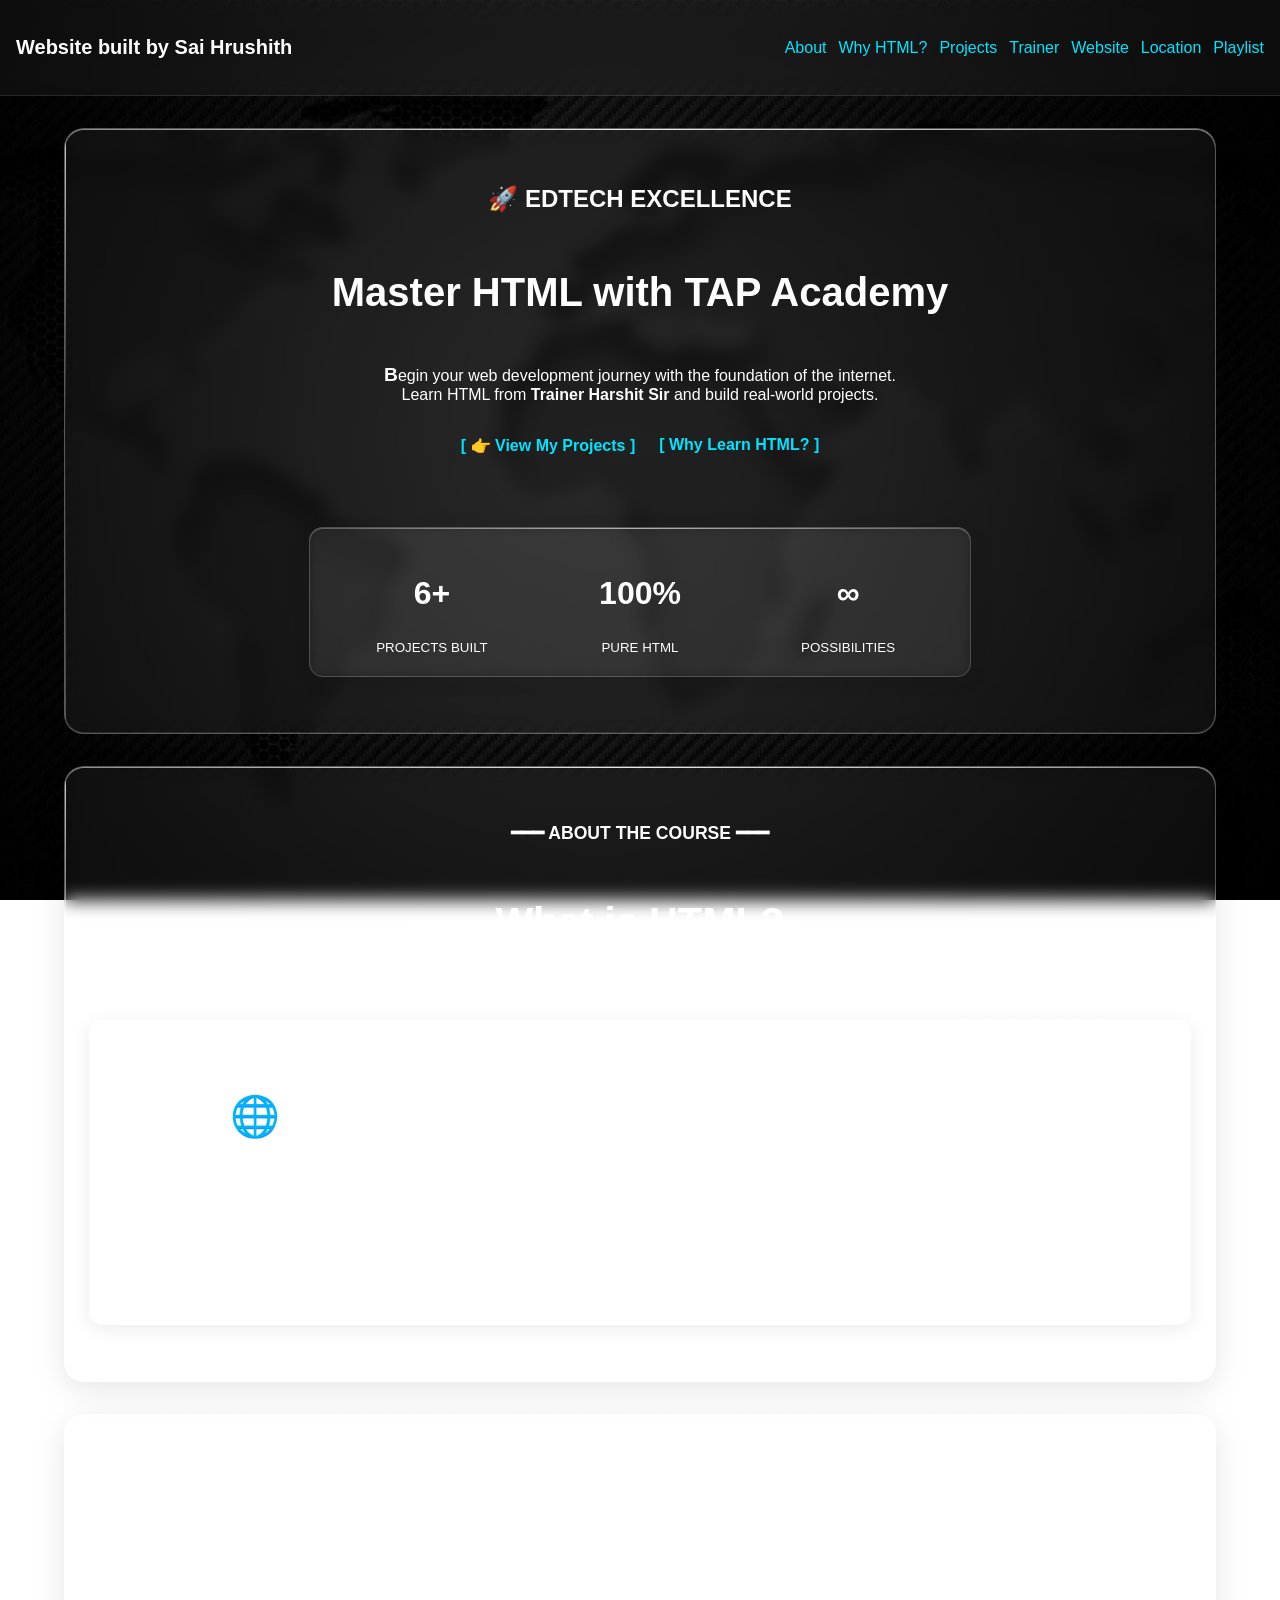
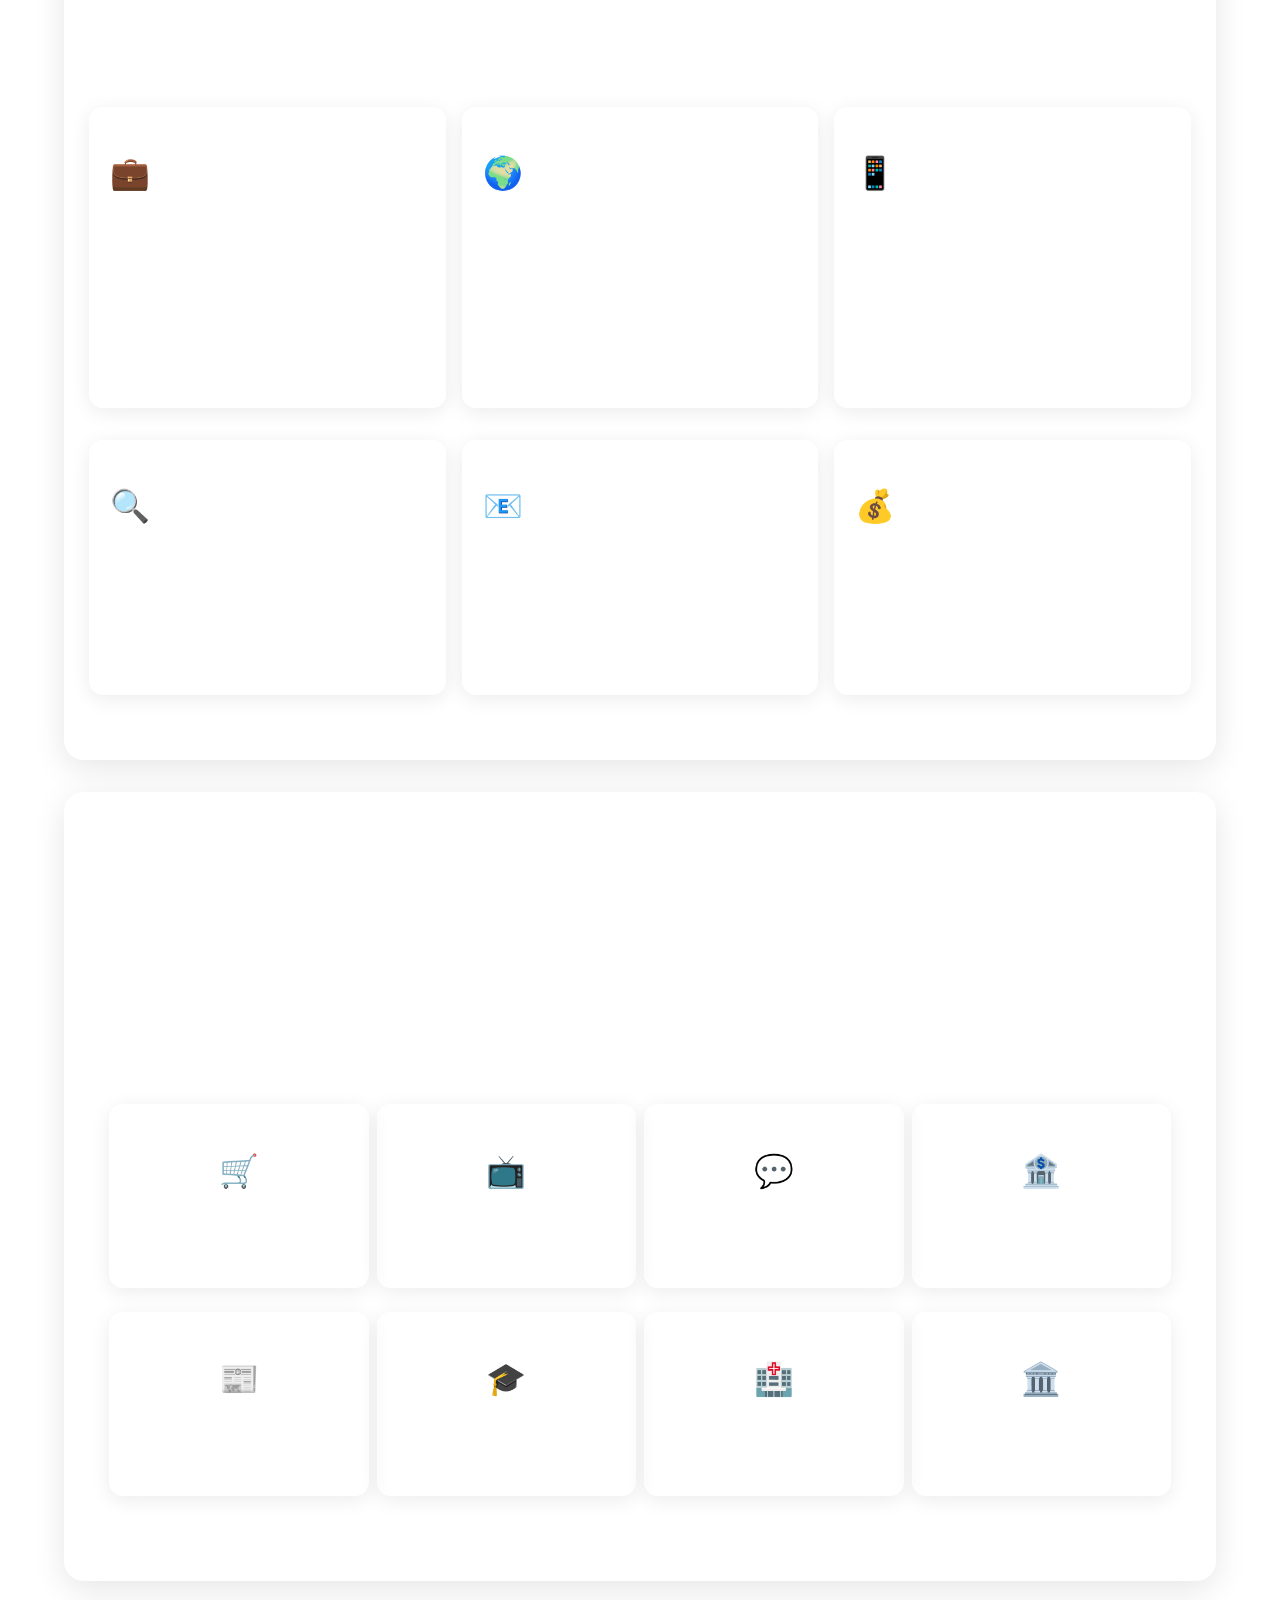
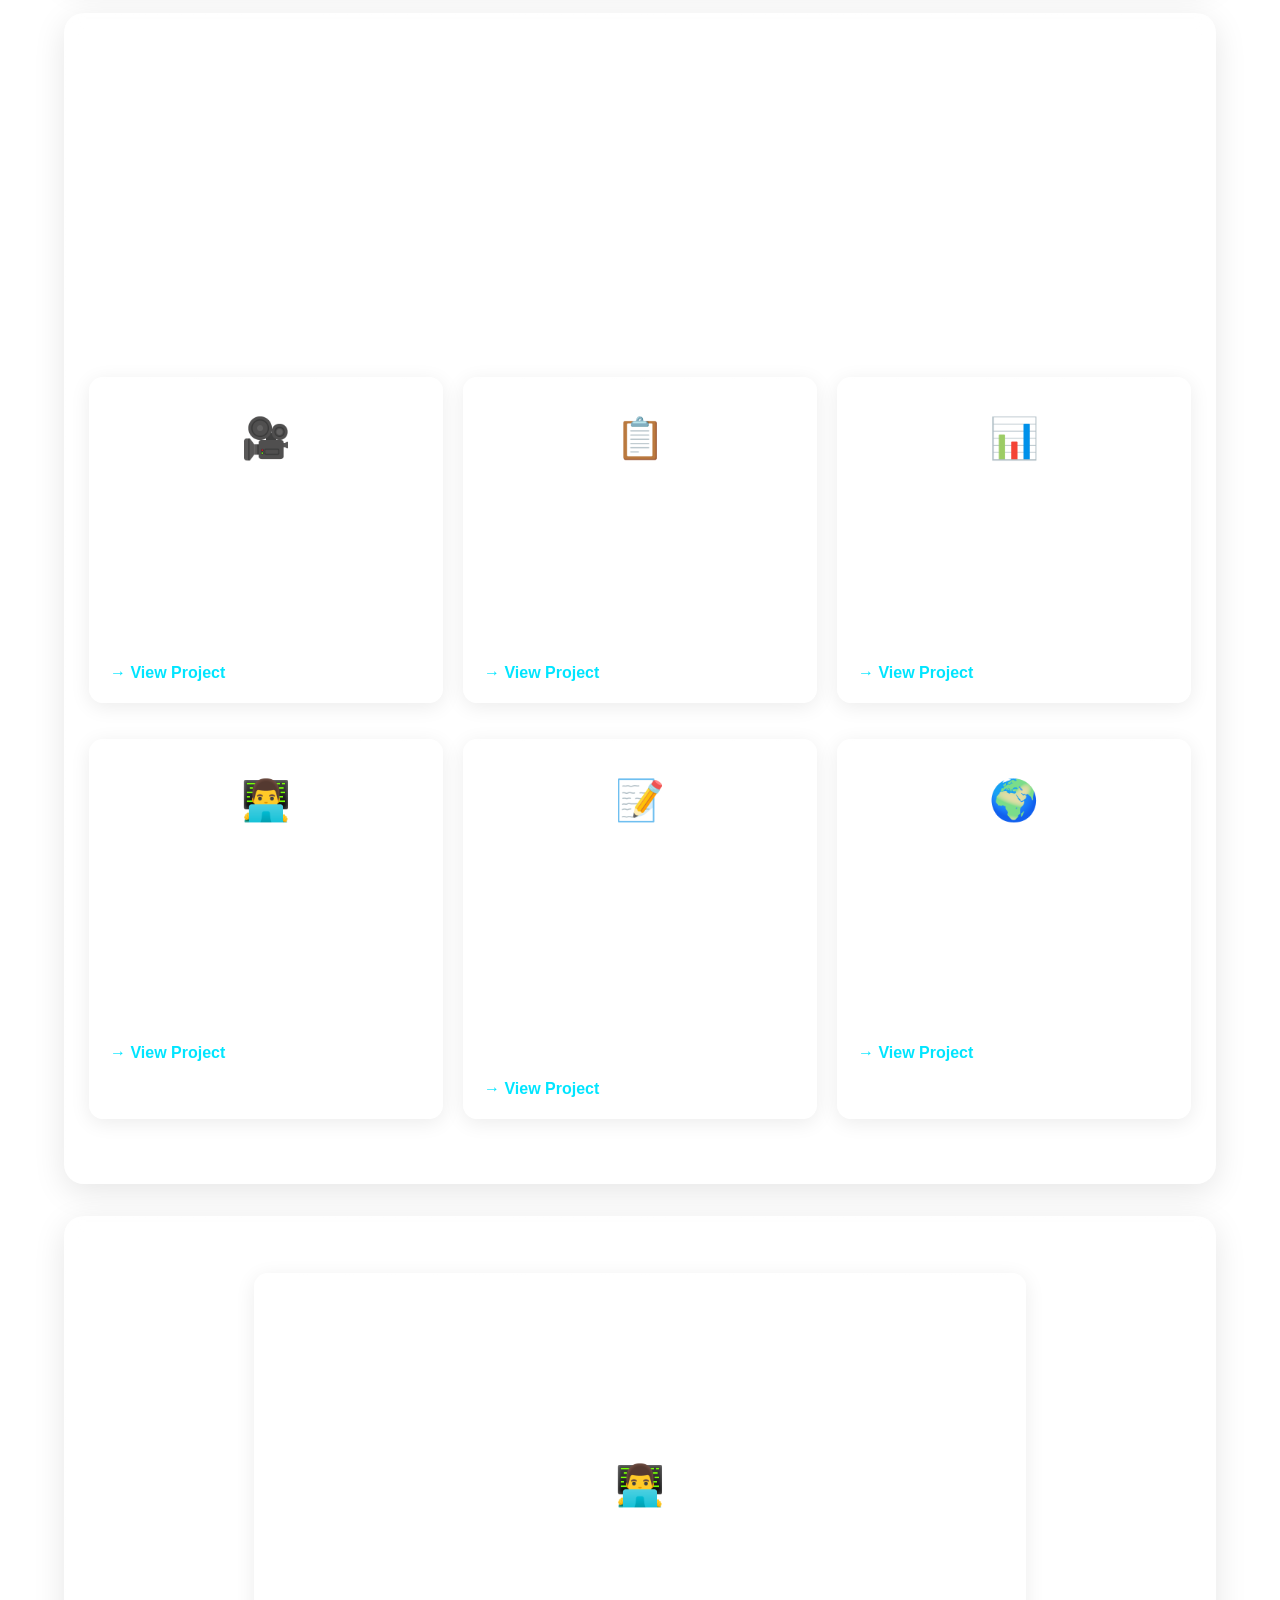
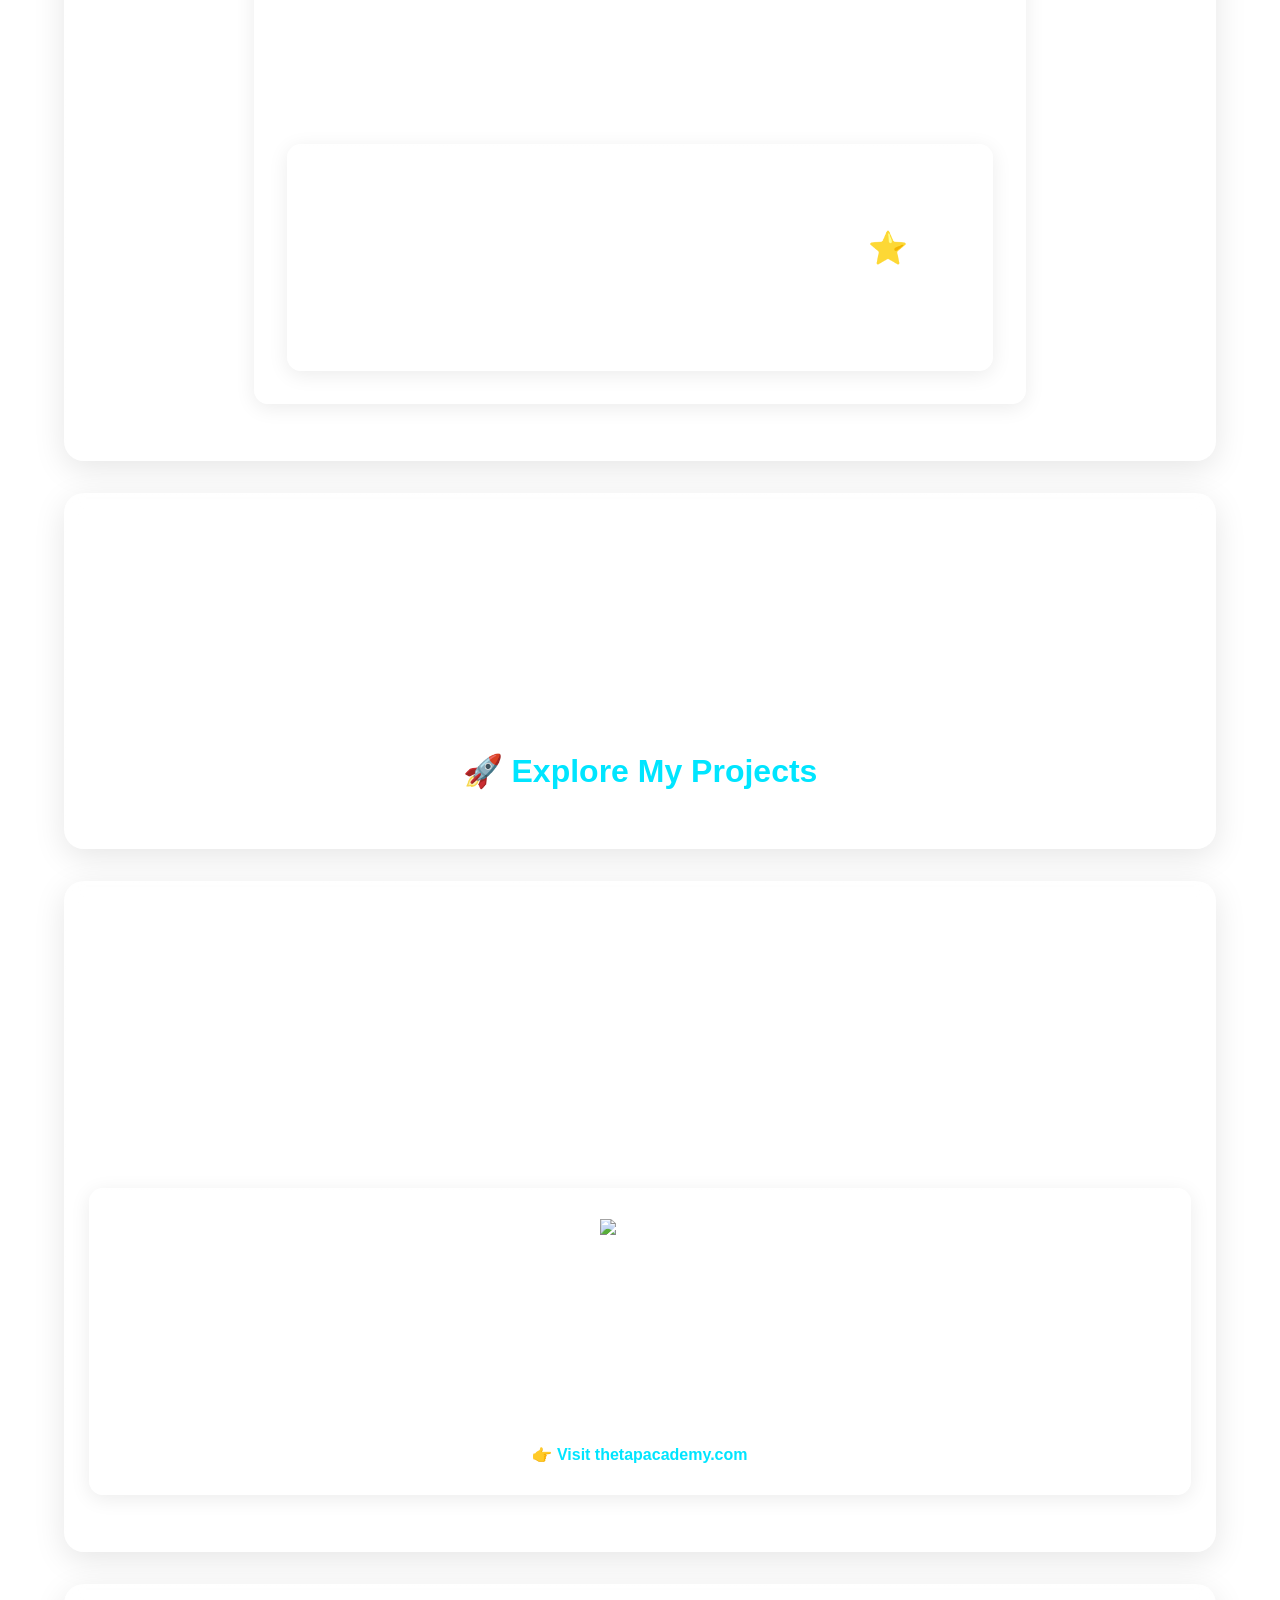
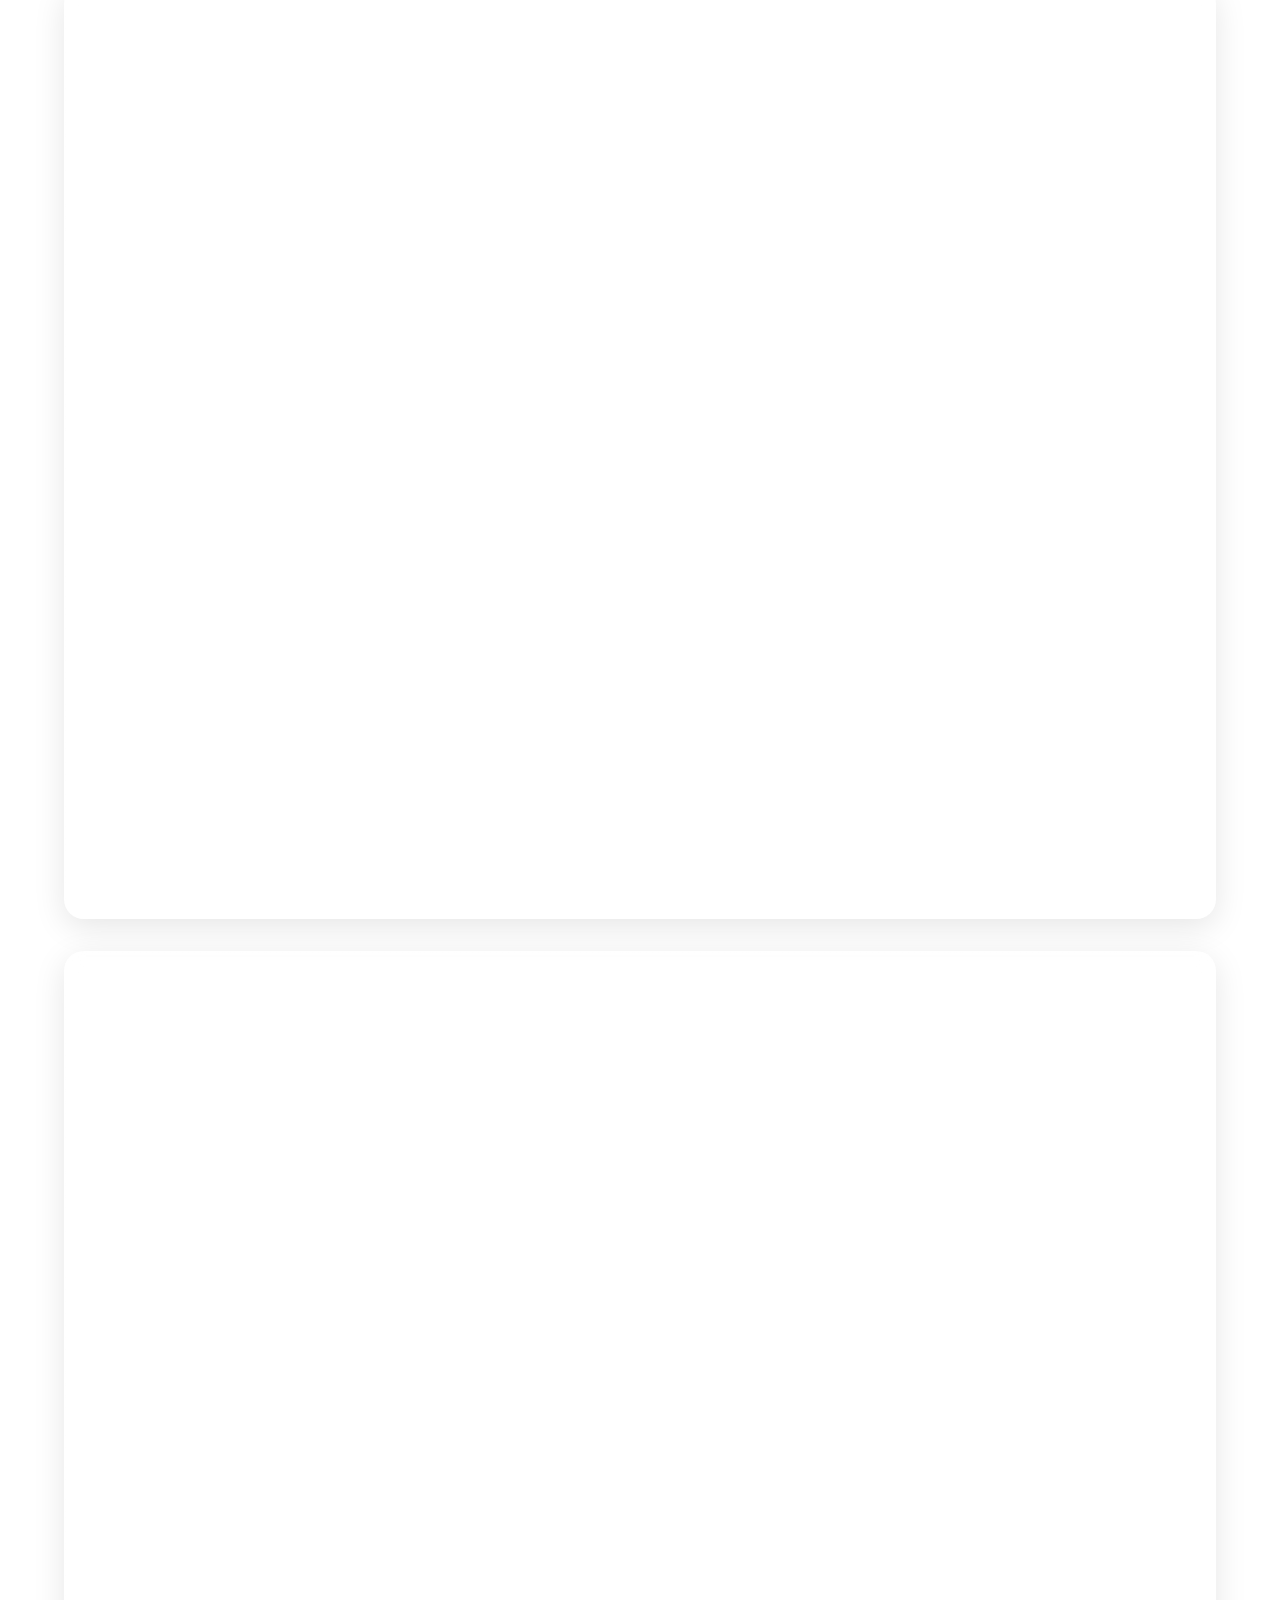
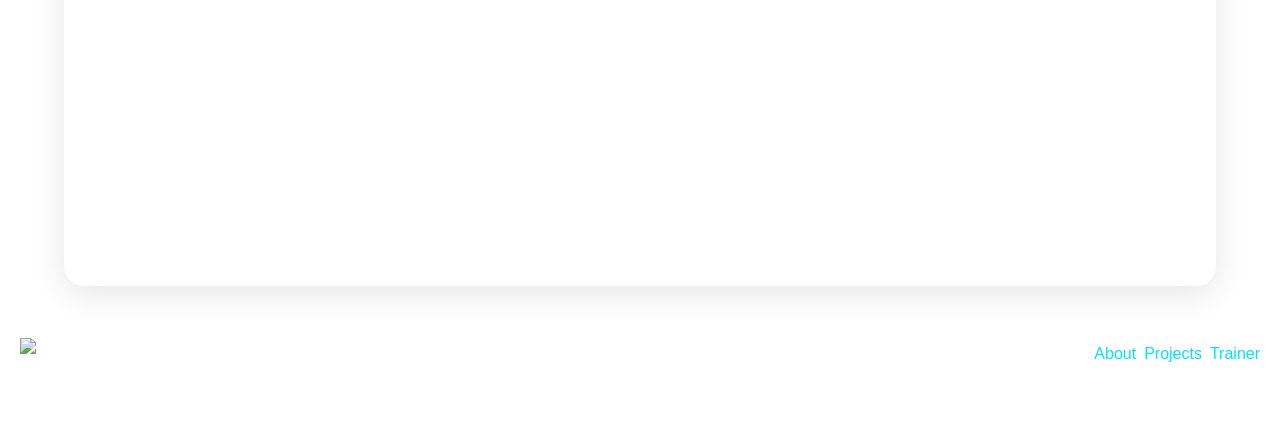
==== index.html @ 7ac32e1d "Added HTML and CSS project files" ====
<!doctype html>
<html lang="en">
  <head>
    <meta charset="UTF-8" />
    <meta name="viewport" content="width=device-width, initial-scale=1.0" />
    <title>HTML Mastery at TAP Academy | Trainer Harshit Sir</title>
    <link rel="stylesheet" href="./styles.css" />
    <link rel="preconnect" href="https://fonts.googleapis.com" />
    <link rel="preconnect" href="https://fonts.gstatic.com" crossorigin />
    <link
      href="https://fonts.googleapis.com/css2?family=Google+Sans:ital,opsz,wght@0,17..18,400..700;1,17..18,400..700&display=swap"
      rel="stylesheet"
    />
    <style>
      html {
        scroll-behavior: smooth;
      }
    </style>
  </head>
  <body>
    <!-- Navigation Bar -->
    <header class="nav-bar">
      <div class="nav-inner">
        <div class="nav-left">
          <h3>Website built by Sai Hrushith</h3>
        </div>
        <div class="nav-right">
          <a href="#about">About</a>
          <a href="#importance">Why HTML?</a>
          <a href="#projects">Projects</a>
          <a href="#trainer">Trainer</a>
          <a href="#website">Website</a>
          <a href="#location">Location</a>
          <a href="#playlist">Playlist</a>
        </div>
      </div>
    </header>

    <div class="spacer"></div>

    <!-- Hero Section -->
    <section class="hero section-center glass-card" id="hero">
      <h3>🚀 EDTECH EXCELLENCE</h3>
      <h1>Master HTML with TAP Academy</h1>
      <p>
        Begin your web development journey with the foundation of the
        internet.<br />
        Learn HTML from <b>Trainer Harshit Sir</b> and build real-world
        projects.
      </p>
      <div class="spacer-small"></div>
      <div class="hero-links">
        <a href="#projects"><b>[ 👉 View My Projects ]</b></a>
        <a href="#importance"><b>[ Why Learn HTML? ]</b></a>
      </div>
      <div class="spacer"></div>
      <div class="stats-row glass-sub">
        <div class="stat-item">
          <h2>6+</h2>
          <small>PROJECTS BUILT</small>
        </div>
        <div class="stat-item">
          <h2>100%</h2>
          <small>PURE HTML</small>
        </div>
        <div class="stat-item">
          <h2>∞</h2>
          <small>POSSIBILITIES</small>
        </div>
      </div>
    </section>

    <div class="spacer"></div>

    <!-- About Section -->
    <section class="about section-center glass-card" id="about">
      <h4>━━━ ABOUT THE COURSE ━━━</h4>
      <h1>What is HTML?</h1>
      <div class="spacer-small"></div>
      <div class="about-row glass-sub">
        <div class="about-icon">
          <h1>🌐</h1>
          <h1>&lt;/&gt;</h1>
        </div>
        <div class="about-text">
          <h3>HyperText Markup Language</h3>
          <p>
            HTML is the <b>backbone of every website</b> on the internet. It's a
            markup language that defines the structure and content of web pages.
            Every website you visit – from Google to Instagram, from e-commerce
            stores to online banking portals – is built upon HTML.
          </p>
          <p>
            At <b>TAP Academy</b>, we believe in learning by doing. Under the
            guidance of <b>Trainer Harshit Sir</b>, you'll not only understand
            HTML concepts but also apply them through hands-on projects.
          </p>
          <div class="spacer-small"></div>
          <div class="features-row">
            <div class="feature-tag">✓ Semantic Elements</div>
            <div class="feature-tag">✓ Forms & Inputs</div>
            <div class="feature-tag">✓ Tables & Lists</div>
            <div class="feature-tag">✓ Multimedia</div>
          </div>
        </div>
      </div>
    </section>

    <div class="spacer"></div>

    <!-- Importance Section -->
    <section class="importance section-center glass-card" id="importance">
      <h4>━━━ WHY IT MATTERS ━━━</h4>
      <h1>Importance of HTML in Real World</h1>
      <div class="spacer"></div>
      <div class="cards-grid">
        <div class="card glass-sub">
          <h2>💼</h2>
          <h3>Gateway to Web Development</h3>
          <p>
            <small
              >HTML is the first step in every web developer's journey. Whether
              you want to become a front-end developer, full-stack engineer, or
              UX designer – HTML knowledge is essential.</small
            >
          </p>
        </div>
        <div class="card glass-sub">
          <h2>🌍</h2>
          <h3>Universal Language of Web</h3>
          <p>
            <small
              >Every browser in the world understands HTML. From Chrome to
              Safari, Firefox to Edge – HTML is the universal standard reaching
              billions of users.</small
            >
          </p>
        </div>
        <div class="card glass-sub">
          <h2>📱</h2>
          <h3>Mobile App Development</h3>
          <p>
            <small
              >Hybrid mobile apps utilize HTML principles. Understanding HTML
              opens doors to cross-platform mobile development with
              frameworks.</small
            >
          </p>
        </div>
        <div class="card glass-sub">
          <h2>🔍</h2>
          <h3>SEO & Accessibility</h3>
          <p>
            <small
              >Proper HTML structure helps search engines understand your
              content. Semantic HTML makes websites accessible to people with
              disabilities.</small
            >
          </p>
        </div>
        <div class="card glass-sub">
          <h2>📧</h2>
          <h3>Email Marketing</h3>
          <p>
            <small
              >Beautiful marketing emails from Apple, Amazon, Netflix are built
              using HTML. Email template development is a specialized, in-demand
              skill.</small
            >
          </p>
        </div>
        <div class="card glass-sub">
          <h2>💰</h2>
          <h3>High-Paying Career</h3>
          <p>
            <small
              >Web developers in India earn ₹5-25 LPA on average. Starting with
              HTML is your first step towards a lucrative career in tech!</small
            >
          </p>
        </div>
      </div>
    </section>

    <div class="spacer"></div>

    <!-- Real World Uses Section -->
    <section class="applications section-center glass-card" id="applications">
      <h4>━━━ APPLICATIONS ━━━</h4>
      <h1>Where is HTML Used?</h1>
      <div class="spacer"></div>
      <div class="apps-grid">
        <div class="app-item glass-sub">
          <h2>🛒</h2>
          <b>E-Commerce</b><br />
          <small>Amazon, Flipkart</small>
        </div>
        <div class="app-item glass-sub">
          <h2>📺</h2>
          <b>Streaming</b><br />
          <small>Netflix, YouTube</small>
        </div>
        <div class="app-item glass-sub">
          <h2>💬</h2>
          <b>Social Media</b><br />
          <small>Facebook, LinkedIn</small>
        </div>
        <div class="app-item glass-sub">
          <h2>🏦</h2>
          <b>Banking</b><br />
          <small>Online Portals</small>
        </div>
        <div class="app-item glass-sub">
          <h2>📰</h2>
          <b>News Sites</b><br />
          <small>TOI, NDTV</small>
        </div>
        <div class="app-item glass-sub">
          <h2>🎓</h2>
          <b>Education</b><br />
          <small>Coursera, Udemy</small>
        </div>
        <div class="app-item glass-sub">
          <h2>🏥</h2>
          <b>Healthcare</b><br />
          <small>Practo, 1mg</small>
        </div>
        <div class="app-item glass-sub">
          <h2>🏛️</h2>
          <b>Government</b><br />
          <small>Digital India</small>
        </div>
      </div>
    </section>

    <div class="spacer"></div>

    <!-- Projects Section -->
    <section class="projects section-center glass-card" id="projects">
      <h4>━━━ SHOWCASE ━━━</h4>
      <h1>My HTML Projects</h1>
      <p>
        Explore 6 amazing projects built during my HTML learning journey at TAP
        Academy<br />
        under Trainer Harshit Sir's guidance.
      </p>
      <div class="spacer"></div>
      <div class="projects-grid">
        <div class="project-card glass-sub">
          <div class="project-icon">&#127909;</div>
          <div class="project-body">
            <small><b>PROJECT 01</b></small>
            <h3>Multimedia Blog</h3>
            <p>
              <small
                >Tags: audio, video, source, img, poster, controls, pre, mark,
                del, ins, abbr, strong, em</small
              >
            </p>
            <a href="project1.html" target="_blank"><b>→ View Project</b></a>
          </div>
        </div>
        <div class="project-card glass-sub">
          <div class="project-icon">&#128203;</div>
          <div class="project-body">
            <small><b>PROJECT 02</b></small>
            <h3>Life & Skills Portfolio</h3>
            <p>
              <small
                >Tags: ol (type 1/A/I/a/i), ul (disc/square/circle), li, dl, dt,
                dd, nested lists</small
              >
            </p>
            <a href="project2.html" target="_blank"><b>→ View Project</b></a>
          </div>
        </div>
        <div class="project-card glass-sub">
          <div class="project-icon">📊</div>
          <div class="project-body">
            <small><b>PROJECT 03</b></small>
            <h3>Course Time Table</h3>
            <p>
              <small
                >Tags: table, caption, thead, tbody, tr, th, td, rowspan,
                colspan, border, cellpadding</small
              >
            </p>
            <a href="project3.html" target="_blank"><b>→ View Project</b></a>
          </div>
        </div>
        <div class="project-card glass-sub">
          <div class="project-icon">👨‍💻</div>
          <div class="project-body">
            <small><b>PROJECT 04</b></small>
            <h3>Developer Portfolio</h3>
            <p>
              <small
                >Tags: nav, section, blockquote, cite, q, address, figure,
                figcaption, details, summary, footer, abbr, mark, code, kbd,
                samp, var, sub, sup</small
              >
            </p>
            <a href="project4.html" target="_blank"><b>→ View Project</b></a>
          </div>
        </div>
        <div class="project-card glass-sub">
          <div class="project-icon">&#128221;</div>
          <div class="project-body">
            <small><b>PROJECT 05</b></small>
            <h3>Registration Form</h3>
            <p>
              <small
                >Tags: form, fieldset, legend, label, input
                (text/email/tel/password/date/radio/checkbox/file/url/number/range/time/color/hidden),
                select, option, optgroup, datalist, textarea, button, output,
                progress, meter</small
              >
            </p>
            <a href="project5.html" target="_blank"><b>→ View Project</b></a>
          </div>
        </div>
        <div class="project-card glass-sub">
          <div class="project-icon">🌍</div>
          <div class="project-body">
            <small><b>PROJECT 06</b></small>
            <h3>Travel Guide</h3>
            <p>
              <small
                >Tags: header, nav, main, section, article, footer, iframe
                (Google Maps embed), img, form, input, textarea, button</small
              >
            </p>
            <a href="project6.html" target="_blank"><b>→ View Project</b></a>
          </div>
        </div>
      </div>
    </section>

    <div class="spacer"></div>

    <!-- Trainer Section -->
    <section class="trainer section-center glass-card" id="trainer">
      <div class="trainer-box glass-sub">
        <h4>━━━ YOUR GUIDE ━━━</h4>
        <h1>Meet Harshit Sir</h1>
        <div class="spacer-small"></div>
        <h1>👨‍💻</h1>
        <div class="spacer-small"></div>
        <h2>Trainer Harshit Sir</h2>
        <p><i>Senior Web Development Instructor at TAP Academy</i></p>
        <div class="spacer-small"></div>
        <p>
          With years of experience in web development and a passion for
          teaching,<br />
          Harshit Sir has helped hundreds of students begin their journey in web
          development.<br />
          His practical approach, real-world examples, and patient guidance make
          learning<br />
          HTML an enjoyable and rewarding experience.
        </p>
        <div class="spacer-small"></div>
        <div class="trainer-stats glass-sub">
          <div class="trainer-stat">
            <h2>500+</h2>
            <small>Students Trained</small>
          </div>
          <div class="trainer-stat">
            <h2>5+</h2>
            <small>Years Experience</small>
          </div>
          <div class="trainer-stat">
            <h2>4.9⭐</h2>
            <small>Student Rating</small>
          </div>
        </div>
      </div>
    </section>

    <div class="spacer"></div>

    <!-- Call to Action -->
    <section class="cta section-center glass-card">
      <h1>Ready to Start Your Web Development Journey?</h1>
      <p>
        Join TAP Academy today and learn HTML from the best.<br />
        Your journey to becoming a web developer starts here!
      </p>
      <div class="spacer-small"></div>
      <h2><a href="#projects">🚀 Explore My Projects</a></h2>
    </section>

    <div class="spacer"></div>

    <!-- TAP Academy Showcase Section -->
    <section class="showcase section-center glass-card" id="website">
      <h4>━━━ TAP ACADEMY SHOWCASE ━━━</h4>
      <h1>Official TAP Academy Website</h1>
      <p>Visit the official website to explore courses and more:</p>
      <div class="spacer-small"></div>
      <div class="showcase-box glass-sub">
        <img
          src="https://yt3.googleusercontent.com/04F2w7EJARCVkThsC-cyLHK-rF3kT-fR5mdmL5Rd-XJ_Mucmukw4nwx3S62VdIEubxdhCKcGkg=s900-c-k-c0x00ffffff-no-rj"
          alt="TAP Academy Logo"
          width="80"
          height="80"
        />
        <h3>TAP Academy</h3>
        <p><i>Gamify Learning, Simplify Employment</i></p>
        <div class="spacer-small"></div>
        <a href="https://thetapacademy.com/" target="_blank">
          <b>👉 Visit thetapacademy.com</b>
        </a>
      </div>
    </section>

    <div class="spacer"></div>

    <!-- Campus Location -->
    <section class="location section-center glass-card" id="location">
      <h4>━━━ FIND US ━━━</h4>
      <h1>TAP Academy — BTM Layout Campus</h1>
      <p>Find us on the map:</p>
      <div class="spacer-small"></div>
      <div class="iframe-wrap iframe-wrap-map">
        <iframe
          src="https://www.google.com/maps/embed?pb=!1m18!1m12!1m3!1d3888.866285811296!2d77.60805687597387!3d12.91631448739398!2m3!1f0!2f0!3f0!3m2!1i1024!2i768!4f13.1!3m3!1m2!1s0x3bae3d6411bbb945%3A0x884e5e751a18bc1!2sTAP%20ACADEMY%20BTM!5e0!3m2!1sen!2sin!4v1750248777666!5m2!1sen!2sin"
          allowfullscreen
          loading="lazy"
          referrerpolicy="no-referrer-when-downgrade"
          title="TAP Academy Map"
        >
        </iframe>
      </div>
    </section>

    <div class="spacer"></div>

    <!-- YouTube Playlist -->
    <section class="playlist section-center glass-card" id="playlist">
      <h4>━━━ LEARN WITH US ━━━</h4>
      <h1>JavaScript Course Playlist</h1>
      <p>Watch TAP Academy's complete JavaScript series right here:</p>
      <div class="spacer-small"></div>
      <div class="iframe-wrap iframe-wrap-16-9">
        <iframe
          src="https://www.youtube.com/embed/videoseries?si=k-QUp0U-84v9YMld&amp;list=PLU83Ru7iGtAtTlQ8MRGHCBu4tzATiRfmY"
          title="TAP Academy JavaScript Playlist"
          frameborder="0"
          allow="
            accelerometer;
            autoplay;
            clipboard-write;
            encrypted-media;
            gyroscope;
            picture-in-picture;
            web-share;
          "
          allowfullscreen
        >
        </iframe>
      </div>
    </section>

    <div class="spacer"></div>

    <!-- Footer -->
    <footer class="footer">
      <div class="footer-left">
        <img
          src="https://yt3.googleusercontent.com/04F2w7EJARCVkThsC-cyLHK-rF3kT-fR5mdmL5Rd-XJ_Mucmukw4nwx3S62VdIEubxdhCKcGkg=s900-c-k-c0x00ffffff-no-rj"
          alt="TAP Academy Logo"
          width="30"
          height="30"
        />
        <b>TAP Academy</b>
      </div>
      <div class="footer-center">
        <small
          >© 2026 TAP Academy. HTML Project by Student under guidance of Trainer
          Harshit Sir.</small
        >
      </div>
      <div class="footer-right">
        <a href="#about">About</a>
        <a href="#projects">Projects</a>
        <a href="#trainer">Trainer</a>
      </div>
    </footer>
  </body>
</html>
---- styles.css ----
/* Base: fit to viewport, no horizontal scroll */
html {
  overflow-x: hidden;
  box-sizing: border-box;
}

*,
*::before,
*::after {
  box-sizing: inherit;
}

body {
  background: url(./Assets/background.jpg) center center / cover no-repeat fixed;
  color: white;
  font-family: "Google Sans", sans-serif;
  margin: 0;
  min-height: 100vh;
  width: 100%;
  overflow-x: hidden;
}

/* Enhanced Anchor Tags */
a {
  color: #00e5ff; /* Neon Cyan */
  text-decoration: none;
  transition: all 0.3s ease;
  position: relative;
}

a:hover {
  color: #ff4081; /* Hot Pink */
  text-shadow: 0 0 8px rgba(255, 64, 129, 0.6);
  transform: translateY(-2px);
  text-decoration: underline;
}

/* Images and iframes scale to container */
img {
  max-width: 100%;
  height: auto;
  display: block;
}

/* Responsive iframe wrappers */
.iframe-wrap {
  width: 100%;
  max-width: 100%;
  overflow: hidden;
}

.iframe-wrap iframe {
  border: 0;
  display: block;
}

.iframe-wrap-16-9 {
  aspect-ratio: 16 / 9;
}

.iframe-wrap-16-9 iframe {
  width: 100%;
  height: 100%;
}

.iframe-wrap-map {
  aspect-ratio: 16 / 9;
  min-height: 12rem;
}

.iframe-wrap-map iframe {
  width: 100%;
  height: 100%;
}

/* Glassmorphism for section content blocks */
.glass-card {
  background: rgba(255, 255, 255, 0.05);
  backdrop-filter: blur(9px);
  -webkit-backdrop-filter: blur(9px);
  border-radius: 20px;
  border: 1px solid rgba(255, 255, 255, 0.3);
  box-shadow:
    0 8px 32px rgba(0, 0, 0, 0.1),
    inset 0 1px 0 rgba(255, 255, 255, 0.5),
    inset 0 -1px 0 rgba(255, 255, 255, 0.1),
    inset 0 0 0 0 rgba(255, 255, 255, 0);
  position: relative;
  overflow: hidden;
}

.glass-card::before {
  content: "";
  position: absolute;
  top: 0;
  left: 0;
  right: 0;
  height: 1px;
  background: linear-gradient(
    90deg,
    transparent,
    rgba(255, 255, 255, 0.8),
    transparent
  );
  pointer-events: none;
}

.glass-card::after {
  content: "";
  position: absolute;
  top: 0;
  left: 0;
  width: 1px;
  height: 100%;
  background: linear-gradient(
    180deg,
    rgba(255, 255, 255, 0.8),
    transparent,
    rgba(255, 255, 255, 0.3)
  );
  pointer-events: none;
}

.glass-card > * {
  position: relative;
  z-index: 1;
}

/* Subsection glass: differentiated, subtler */
.glass-sub {
  background: rgba(255, 255, 255, 0.04);
  backdrop-filter: blur(6px);
  -webkit-backdrop-filter: blur(6px);
  border-radius: 14px;
  border: 1px solid rgba(255, 255, 255, 0.2);
  box-shadow:
    0 4px 20px rgba(0, 0, 0, 0.08),
    inset 0 1px 0 rgba(255, 255, 255, 0.25);
  position: relative;
  overflow: hidden;
}

.glass-sub::before {
  content: "";
  position: absolute;
  top: 0;
  left: 0;
  right: 0;
  height: 1px;
  background: linear-gradient(
    90deg,
    transparent,
    rgba(255, 255, 255, 0.5),
    transparent
  );
  pointer-events: none;
}

.glass-sub > * {
  position: relative;
  z-index: 1;
}

/* Spacing */
.spacer {
  margin: 1.5rem 0;
}
.spacer-small {
  margin: 0.5rem 0;
}

/* All sections: centered, fluid width, fit to screen */
.section-center {
  display: flex;
  flex-direction: column;
  align-items: center;
  text-align: center;
  width: min(90%, 100vw);
  max-width: 100%;
  margin-left: auto;
  margin-right: auto;
  margin-top: 2rem;
  margin-bottom: 2rem;
  padding: 0 1rem;
  box-sizing: border-box;
  transition: transform 0.4s ease;
  transform-origin: center top;
  scroll-margin-top: 5rem;
}

/* Smooth zoom when section is in view (target from nav) */
.section-center:target {
  transform: scale(1.02);
}

.section-center.glass-card {
  padding: 2rem 1.5rem;
}

/* Headings scale with viewport */
.section-center h1 {
  font-size: clamp(1.5rem, 4vw + 1rem, 2.5rem);
  word-wrap: break-word;
  word-wrap: break-word;
  overflow-wrap: break-word;
}

/* Heading Animations (Typography Effects) */
h1,
h2,
h3,
h4,
h5,
h6 {
  transition: all 0.3s ease;
  cursor: default; /* Optional: indicates non-clickable but interactive */
}

h1:hover,
h2:hover,
h3:hover,
h4:hover,
h5:hover,
h6:hover {
  text-shadow:
    0 0 10px rgba(255, 255, 255, 0.8),
    0 0 20px rgba(255, 255, 255, 0.5);
  transform: scale(1.02);
  letter-spacing: 1px;
}

/* Paragraph Animations */
p {
  transition: all 0.3s ease;
  cursor: default;
}

p:hover {
  transform: translateY(-2px);
  text-shadow: 0 0 5px rgba(255, 255, 255, 0.4);
}

/* First Letter Capitalization & Animation */
p::first-letter {
  text-transform: uppercase;
  font-size: 1.2em;
  font-weight: bold;
  transition: all 0.3s ease;
}

p:hover::first-letter {
  color: #00e5ff; /* Neon Cyan */
  font-size: 1.4em;
  text-shadow: 0 0 10px #00e5ff;
}

.section-center h2 {
  font-size: clamp(1.25rem, 3vw + 0.75rem, 2rem);
}

.section-center h3 {
  font-size: clamp(1.1rem, 2vw + 0.5rem, 1.5rem);
}

.section-center h4 {
  font-size: clamp(0.9rem, 1.5vw + 0.5rem, 1.1rem);
}

.section-center p,
.section-center small {
  overflow-wrap: break-word;
  word-wrap: break-word;
}

.divider {
  display: none;
}

/* Navigation Bar: sticky at top, content centered, fits screen */
.nav-bar {
  position: sticky;
  top: 0;
  z-index: 100;
  display: flex;
  width: 100%;
  max-width: 100vw;
  align-items: center;
  justify-content: center;
  padding: clamp(0.5rem, 2vw, 1rem);
  box-sizing: border-box;
  background: rgba(255, 255, 255, 0.05);
  backdrop-filter: blur(10px);
  -webkit-backdrop-filter: blur(10px);
  border-bottom: 1px solid rgba(255, 255, 255, 0.1);
}

.nav-bar h3 {
  font-size: clamp(0.85rem, 2vw + 0.5rem, 1.25rem);
  word-wrap: break-word;
}

.nav-inner {
  display: flex;
  align-items: center;
  justify-content: space-between;
  width: 100%;
  max-width: 100%;
  gap: 1rem;
  flex-wrap: wrap;
}

.nav-left {
  display: flex;
  align-items: center;
  gap: 0.5rem;
  flex-wrap: wrap;
  min-width: 0;
}

.nav-left img {
  flex-shrink: 0;
  max-height: 4rem;
  width: auto;
}

.nav-right {
  display: flex;
  align-items: center;
  justify-content: flex-end;
  gap: clamp(0.375rem, 1.5vw, 0.75rem);
  flex-wrap: wrap;
}

.nav-right a {
  white-space: nowrap;
  font-size: clamp(0.8rem, 1.5vw + 0.4rem, 1rem);
  display: inline-block;
}

.nav-right a:hover {
  /* Inherits global hover effects */
  color: #ff4081; /* Ensure overriding specific nav if needed or just let global cascade */
}

/* Hero */
.hero-links {
  display: flex;
  gap: 1.5rem;
  flex-wrap: wrap;
  justify-content: center;
}

.stats-row {
  display: flex;
  width: 100%;
  max-width: 100%;
  justify-content: space-around;
  padding: clamp(0.75rem, 3vw, 1.25rem);
  gap: 0.3125rem;
  margin-top: 1.5rem;
  margin-bottom: 1.5rem;
  flex-wrap: wrap;
}

@media (min-width: 30rem) {
  .stats-row {
    width: 85%;
  }
}

@media (min-width: 45rem) {
  .stats-row {
    width: 60%;
  }
}

.stat-item {
  flex: 1;
  min-width: 0;
  text-align: center;
}

/* About */
.about,
.importance,
.applications,
.projects,
.trainer {
  width: min(90%, 100vw);
  max-width: 100%;
}

.about-row {
  display: flex;
  flex-direction: column;
  width: 100%;
  padding: 1.25rem 0;
  gap: 1.25rem;
  box-sizing: border-box;
  margin-top: 1.5rem;
  margin-bottom: 1.5rem;
}

@media (min-width: 40rem) {
  .about-row {
    flex-direction: row;
  }
}

.about-icon {
  flex: 0 0 auto;
  display: flex;
  flex-direction: column;
  align-items: center;
  justify-content: center;
  padding: 1.25rem;
}

@media (min-width: 40rem) {
  .about-icon {
    flex: 0 0 30%;
  }
}

.about-text {
  flex: 1;
  text-align: center;
  padding: 0 1.25rem;
  min-width: 0;
}

@media (min-width: 40rem) {
  .about-text {
    text-align: left;
  }
}

.features-row {
  display: flex;
  flex-wrap: wrap;
  gap: 0.3125rem 0.625rem;
  justify-content: center;
  margin-top: 1rem;
}

@media (min-width: 40rem) {
  .features-row {
    justify-content: flex-start;
  }
}

.feature-tag {
  padding: 0.625rem;
}

/* Importance cards */
.cards-grid {
  display: flex;
  flex-wrap: wrap;
  gap: 1rem;
  justify-content: center;
  width: 100%;
  margin-top: 1.5rem;
  margin-bottom: 1.5rem;
}

.card {
  flex: 1 1 100%;
  min-width: 0;
  padding: 1.25rem;
  text-align: center;
  box-sizing: border-box;
  margin: 0.5rem 0;
}

@media (min-width: 35rem) {
  .card {
    flex: 1 1 calc(50% - 0.5rem);
    text-align: left;
  }
}

@media (min-width: 55rem) {
  .card {
    flex: 1 1 calc(33.333% - 0.67rem);
  }
}

/* Applications grid */
.apps-grid {
  display: flex;
  flex-wrap: wrap;
  gap: 0.5rem;
  justify-content: center;
  padding: 1.25rem;
  width: 100%;
  box-sizing: border-box;
  margin-top: 1.5rem;
  margin-bottom: 1.5rem;
}

.app-item {
  flex: 1 1 100%;
  min-width: 0;
  padding: clamp(0.75rem, 2vw, 1.25rem);
  text-align: center;
  box-sizing: border-box;
  margin: 0.5rem 0;
  display: flex;
  flex-direction: column;
  justify-content: center;
  align-items: center;
}

@media (min-width: 25rem) {
  .app-item {
    flex: 1 1 calc(50% - 0.25rem);
  }
}

@media (min-width: 40rem) {
  .app-item {
    flex: 1 1 calc(25% - 0.375rem);
  }
}

/* Projects grid */
.projects-grid {
  display: flex;
  flex-wrap: wrap;
  gap: 1.25rem;
  justify-content: center;
  width: 100%;
  margin-top: 1.5rem;
  margin-bottom: 1.5rem;
}

.project-card {
  flex: 1 1 100%;
  min-width: 0;
  display: flex;
  flex-direction: column;
  overflow: hidden;
  box-sizing: border-box;
  margin: 0.5rem 0;
}

@media (min-width: 35rem) {
  .project-card {
    flex: 1 1 calc(50% - 0.625rem);
  }
}

@media (min-width: 55rem) {
  .project-card {
    flex: 1 1 calc(33.333% - 0.84rem);
  }
}

.project-icon {
  min-height: clamp(5rem, 15vw, 7.5rem);
  display: flex;
  align-items: center;
  justify-content: center;
  font-size: clamp(1.75rem, 5vw, 2.5rem);
}

.project-body {
  padding: 1.25rem;
  text-align: center;
}

@media (min-width: 40rem) {
  .project-body {
    text-align: left;
  }
}

/* Trainer */
.trainer-box {
  width: 100%;
  padding: 2rem;
  box-sizing: border-box;
  margin-top: 1.5rem;
  margin-bottom: 1.5rem;
}

@media (min-width: 40rem) {
  .trainer-box {
    width: 70%;
  }
}

.trainer-stats {
  display: flex;
  justify-content: center;
  gap: 0.625rem;
  padding: 1.5625rem;
  flex-wrap: wrap;
  margin-top: 1.5rem;
}

.trainer-stat {
  flex: 1 1 auto;
  min-width: 0;
  text-align: center;
  padding: 1.5625rem;
  margin: 0.5rem 0;
}

/* Showcase */
.showcase-box {
  padding: 1.875rem;
  display: flex;
  flex-direction: column;
  align-items: center;
  width: 100%;
  box-sizing: border-box;
  margin-top: 1.5rem;
  margin-bottom: 1.5rem;
}

/* Footer: fits screen, all links (About, Projects, Trainer) visible */
.footer {
  display: flex;
  flex-direction: column;
  width: 100%;
  max-width: 100vw;
  align-items: center;
  justify-content: center;
  padding: clamp(0.75rem, 2vw, 1.25rem);
  box-sizing: border-box;
  gap: 1rem;
  text-align: center;
  margin-top: 2rem;
  margin-bottom: 2rem;
  flex-wrap: wrap;
}

.footer img {
  max-height: 2rem;
  width: auto;
}

.footer-left,
.footer-center,
.footer-right {
  display: flex;
  align-items: center;
  justify-content: center;
  gap: 0.5rem;
  flex-wrap: wrap;
  min-width: 0;
}

.footer-center small {
  max-width: 100%;
  overflow-wrap: break-word;
  word-wrap: break-word;
}

@media (min-width: 40rem) {
  .footer {
    flex-direction: row;
    justify-content: space-between;
    text-align: left;
  }

  .footer-left {
    flex: 1 1 auto;
    min-width: 0;
    justify-content: flex-start;
  }

  .footer-center {
    flex: 1 1 auto;
    min-width: 0;
    text-align: center;
    padding: 0 0.5rem;
  }

  .footer-right {
    flex: 1 1 auto;
    min-width: 0;
    justify-content: flex-end;
  }
}

/* Hover Zoom Effects */
.card,
.project-card,
.app-item,
.trainer-box,
.showcase-box,
.hero-links a {
  transition: transform 0.3s ease;
}

.card:hover,
.project-card:hover,
.app-item:hover,
.trainer-box:hover,
.showcase-box:hover,
.hero-links a:hover {
  transform: scale(1.05);
}

.hero-links a {
  display: inline-block;
  /* inherits global styles */
}

/* Global 'Every Tag' Animation
   Targeting major structural and content elements to avoid layout breaking on containers
*/
div,
section,
article,
header,
footer,
img,
li,
ul,
ol,
form,
input,
button,
span,
strong,
em,
b,
i,
small {
  transition: all 0.3s ease;
}

div:hover,
section:hover,
article:hover,
header:hover,
footer:hover,
img:hover,
li:hover,
ul:hover,
ol:hover,
form:hover,
input:hover,
button:hover,
span:hover,
strong:hover,
em:hover,
b:hover,
i:hover,
small:hover {
  filter: brightness(1.2);
}
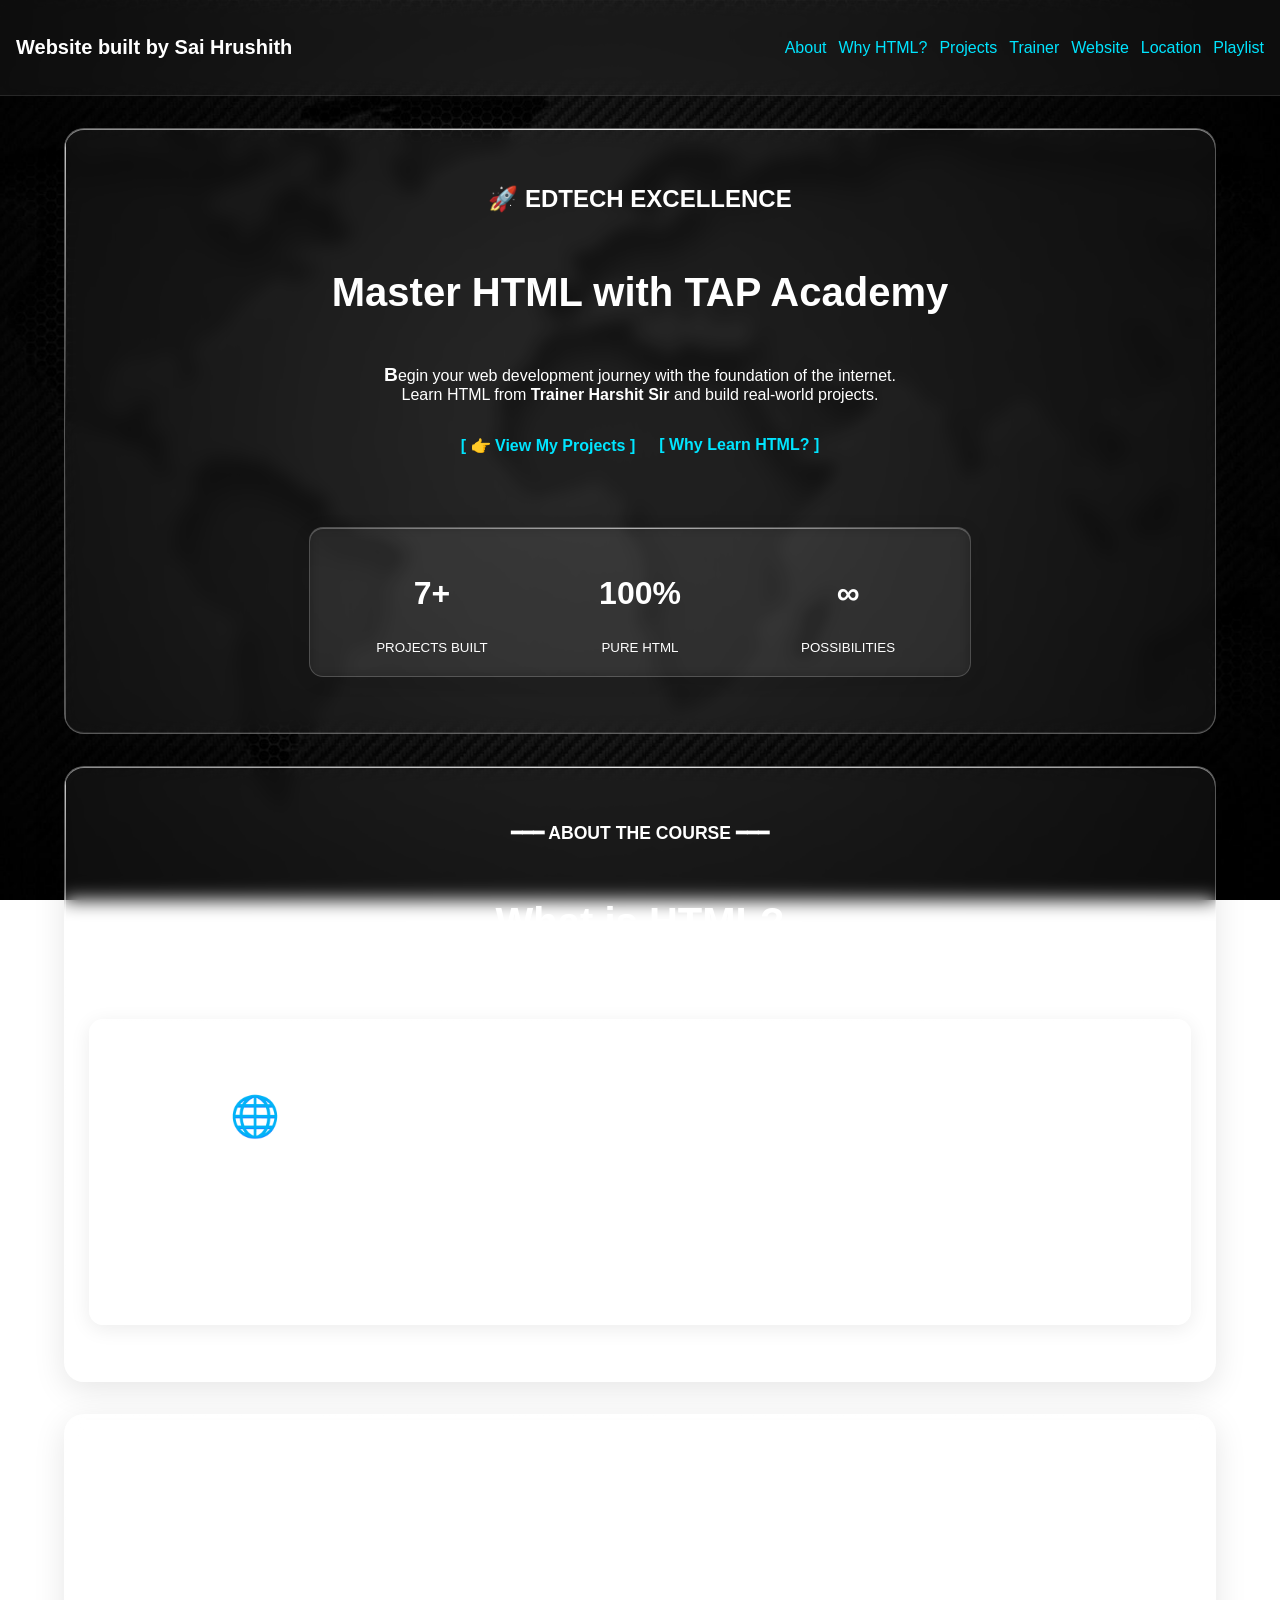
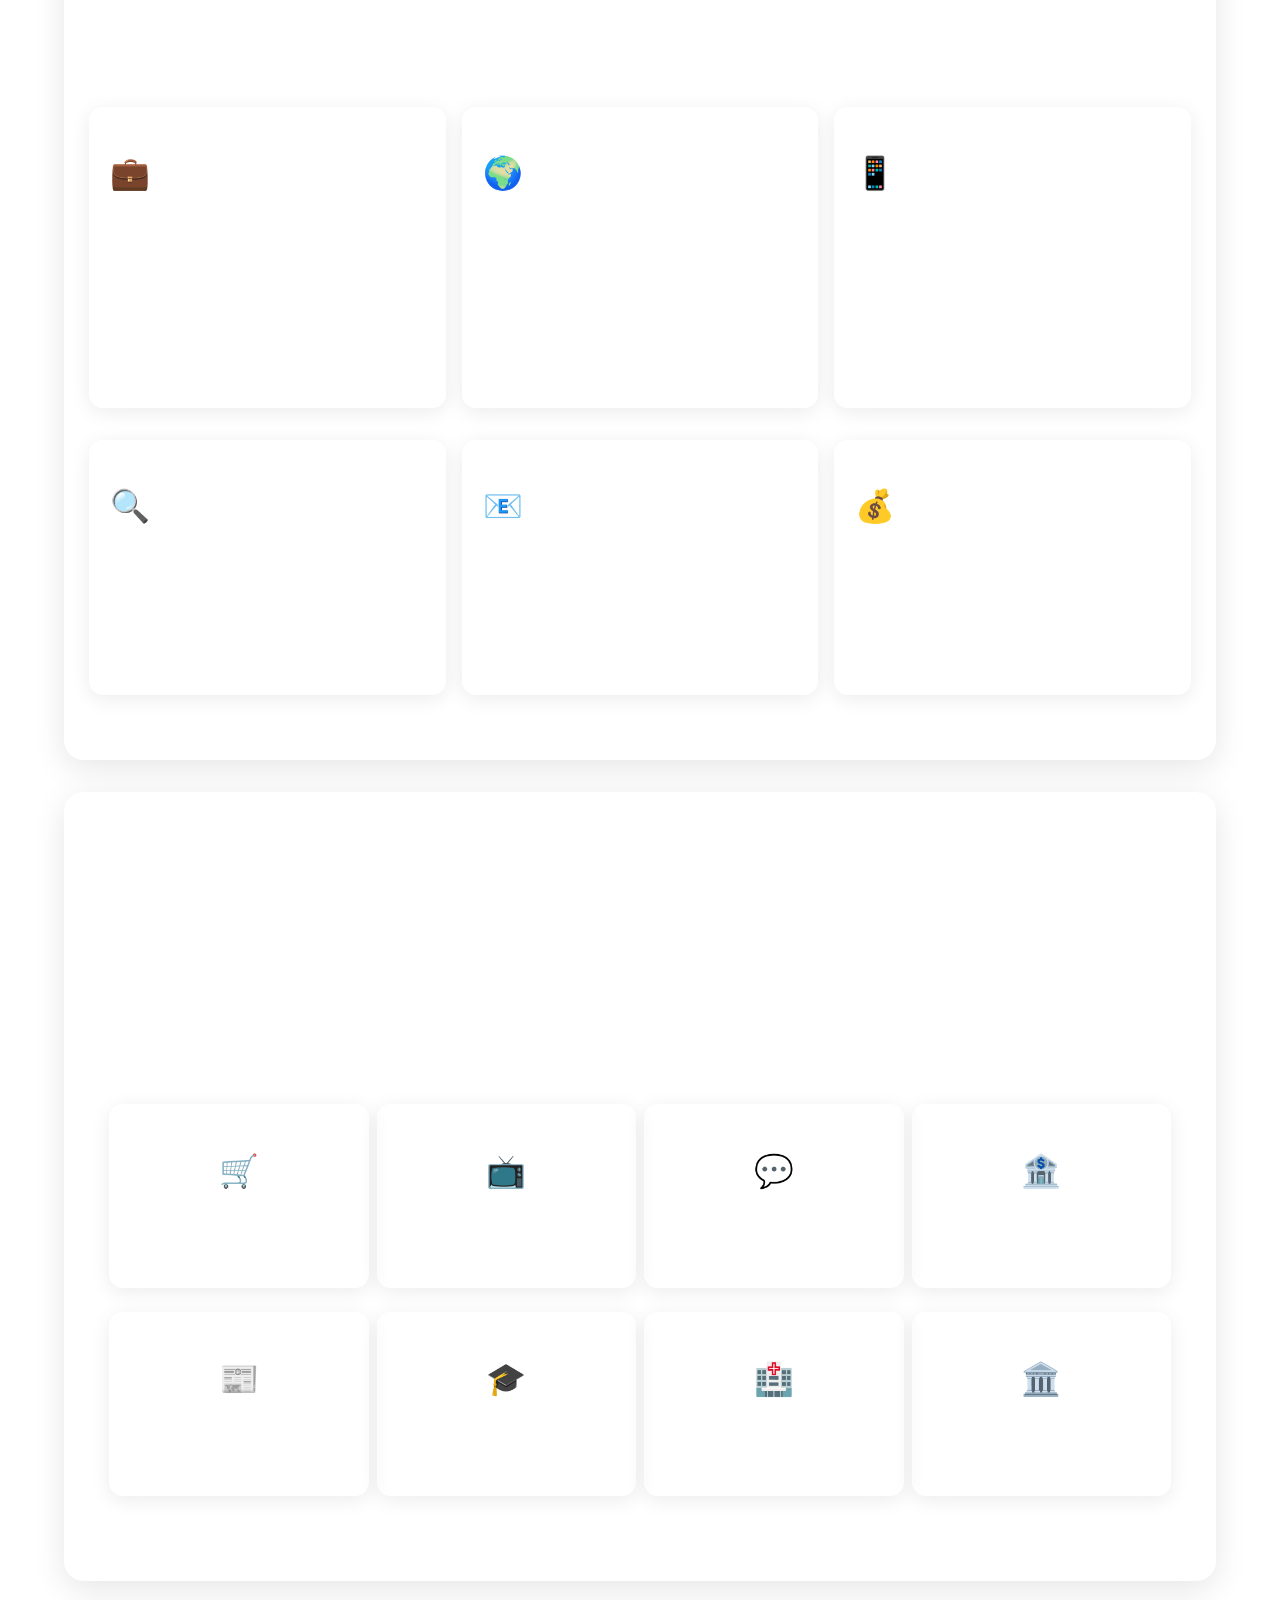
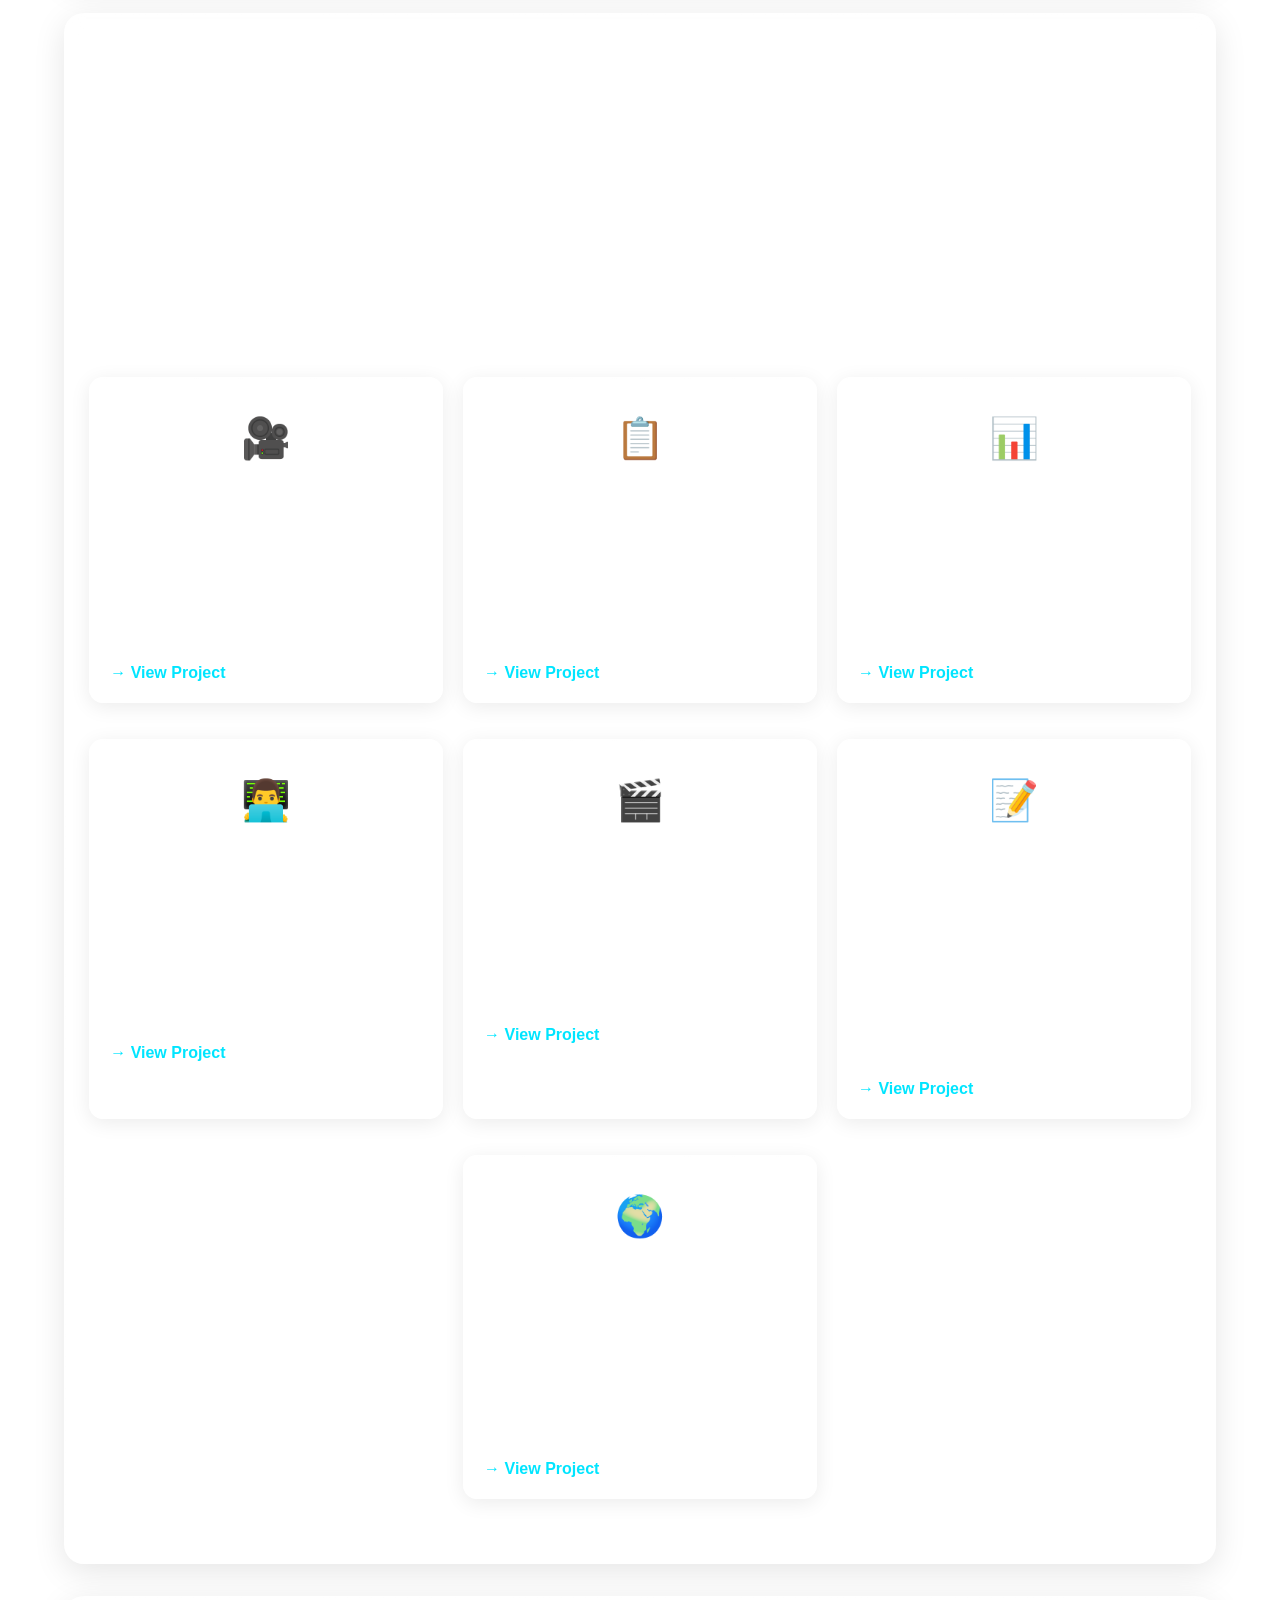
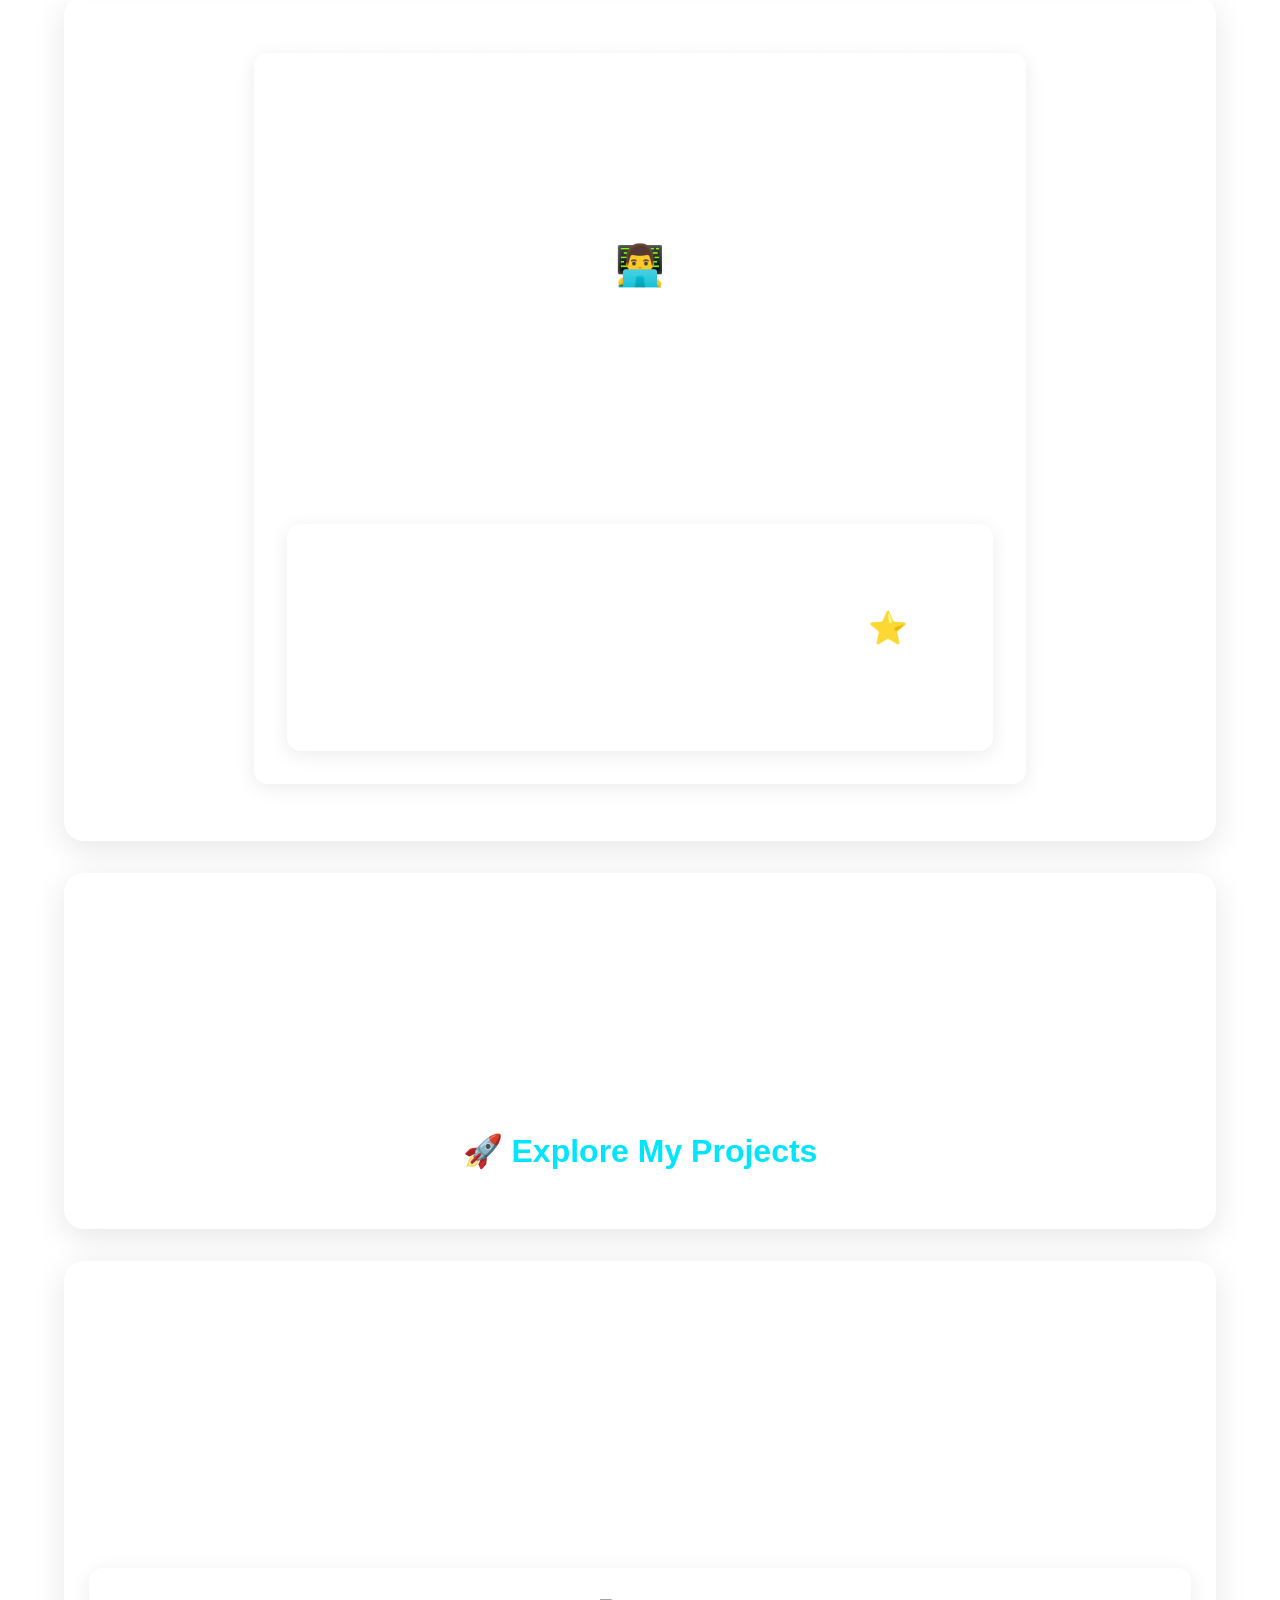
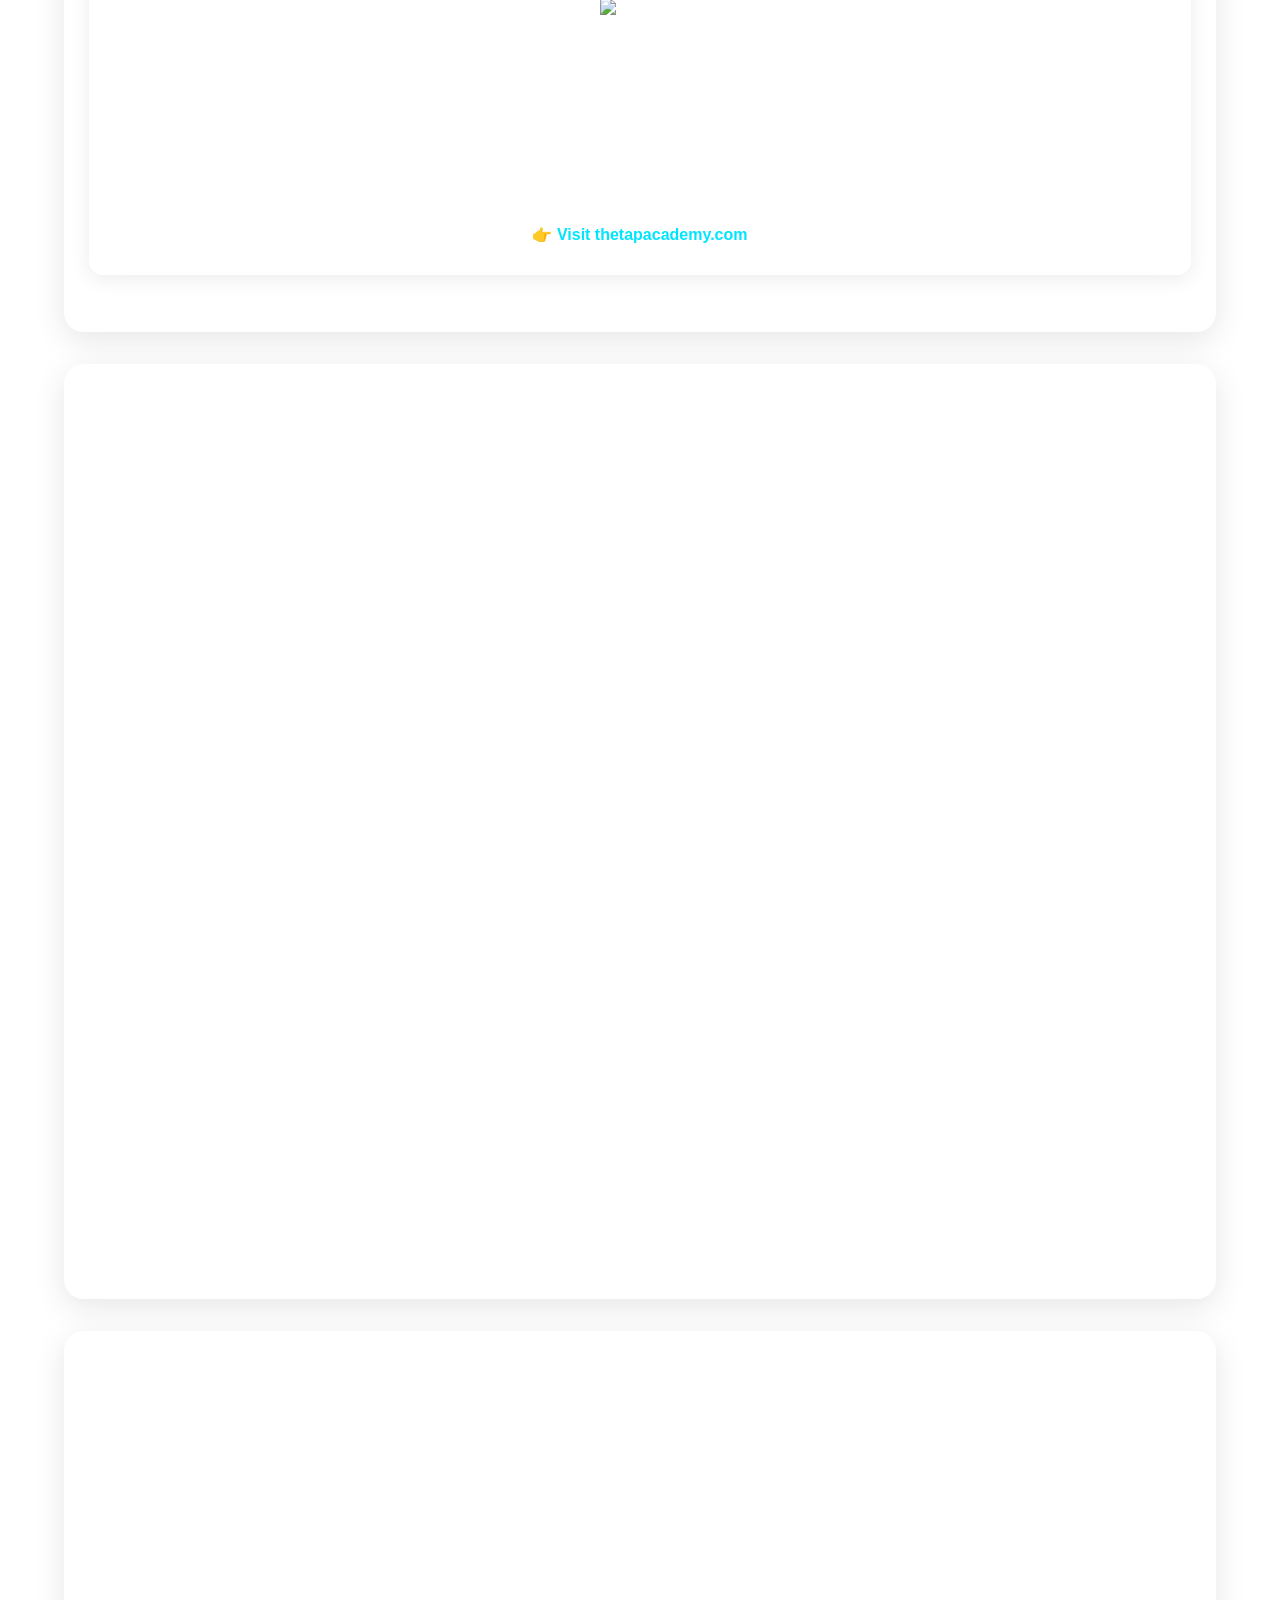
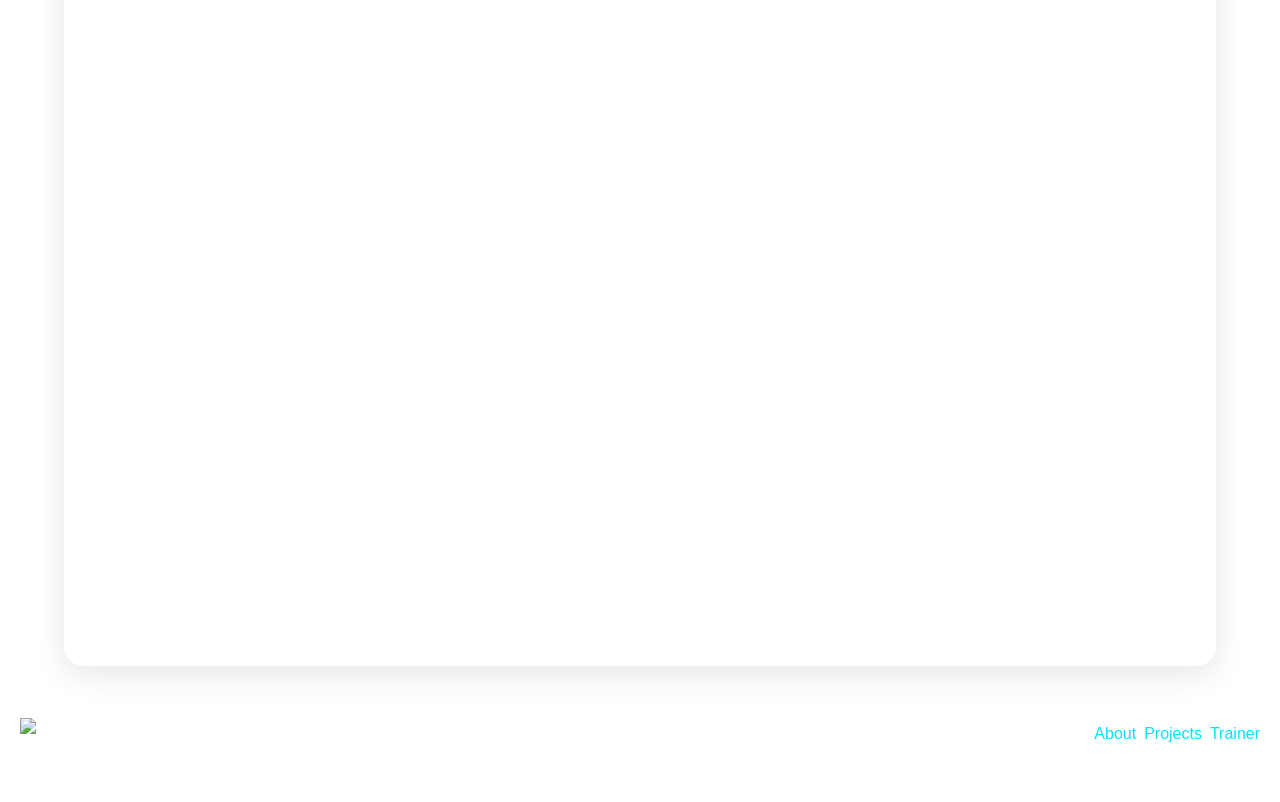
==== commit 60afc75d: "Added project files" ====
--- a/index.html
+++ b/index.html
@@ -56,7 +56,7 @@
       <div class="spacer"></div>
       <div class="stats-row glass-sub">
         <div class="stat-item">
-          <h2>6+</h2>
+          <h2>7+</h2>
           <small>PROJECTS BUILT</small>
         </div>
         <div class="stat-item">
@@ -240,7 +240,7 @@
       <h4>━━━ SHOWCASE ━━━</h4>
       <h1>My HTML Projects</h1>
       <p>
-        Explore 6 amazing projects built during my HTML learning journey at TAP
+        Explore 7 amazing projects built during my HTML learning journey at TAP
         Academy<br />
         under Trainer Harshit Sir's guidance.
       </p>
@@ -301,6 +301,20 @@
               >
             </p>
             <a href="project4.html" target="_blank"><b>→ View Project</b></a>
+          </div>
+        </div>
+        <div class="project-card glass-sub">
+          <div class="project-icon">🎬</div>
+          <div class="project-body">
+            <small><b>PROJECT 04.1</b></small>
+            <h3>Interactive Showcase</h3>
+            <p>
+              <small
+                >Tags: iframe, a, target, ul, li, section, nav, header,
+                footer</small
+              >
+            </p>
+            <a href="project4-1.html" target="_blank"><b>→ View Project</b></a>
           </div>
         </div>
         <div class="project-card glass-sub">
--- a/styles.css
+++ b/styles.css
@@ -529,14 +529,15 @@
   display: flex;
   flex-wrap: wrap;
   gap: 1.25rem;
-  justify-content: center;
+  justify-content: center; /* keep centered on small screens */
   width: 100%;
   margin-top: 1.5rem;
   margin-bottom: 1.5rem;
 }
 
 .project-card {
-  flex: 1 1 100%;
+  flex: 0 1 100%; /* Don't grow to fill the whole row if orphaned */
+  max-width: 100%;
   min-width: 0;
   display: flex;
   flex-direction: column;
@@ -547,13 +548,15 @@
 
 @media (min-width: 35rem) {
   .project-card {
-    flex: 1 1 calc(50% - 0.625rem);
+    flex: 0 1 calc(50% - 0.625rem);
+    max-width: calc(50% - 0.625rem);
   }
 }
 
 @media (min-width: 55rem) {
   .project-card {
-    flex: 1 1 calc(33.333% - 0.84rem);
+    flex: 0 1 calc(33.333% - 0.84rem);
+    max-width: calc(33.333% - 0.84rem);
   }
 }
 
